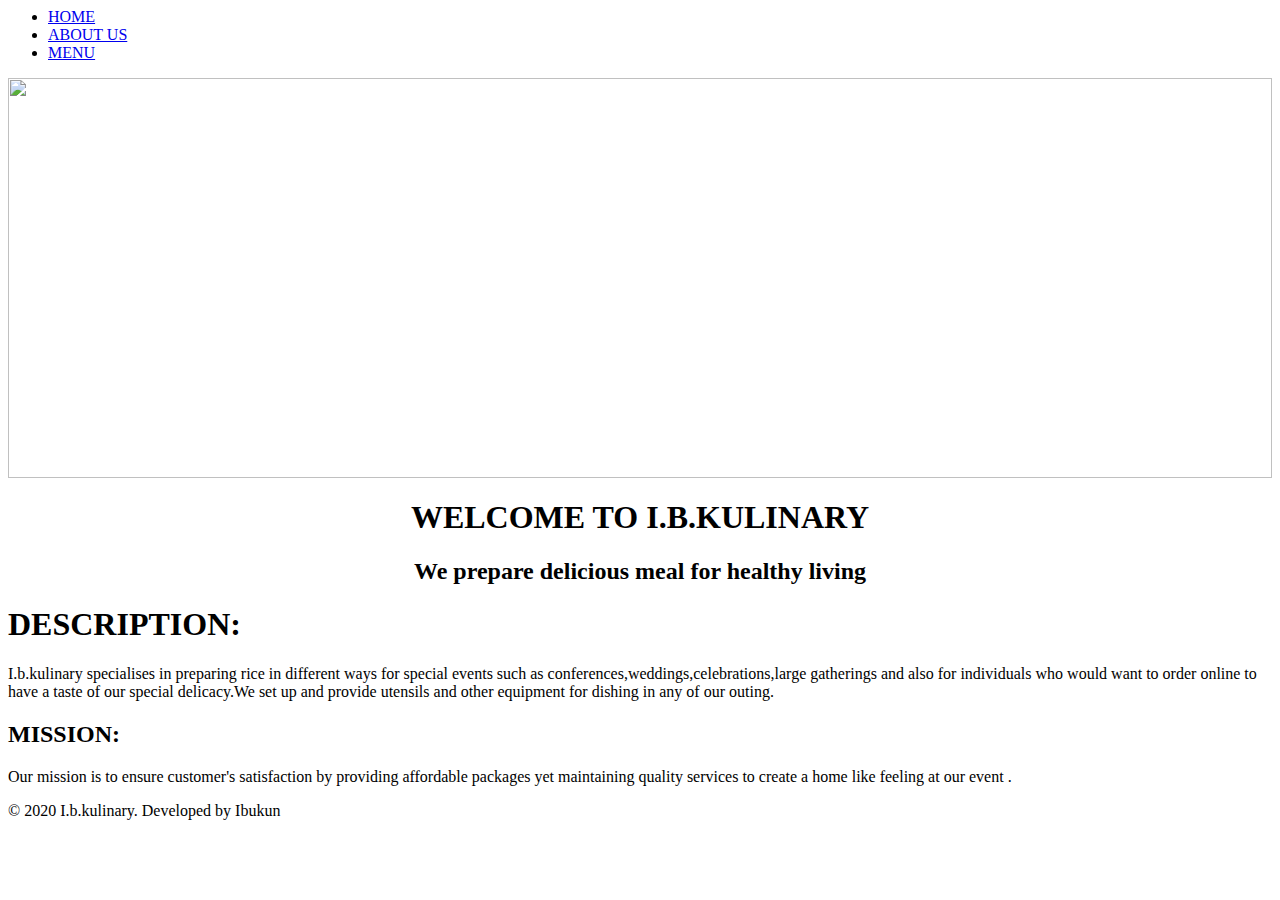
==== about.html @ 17ca629e "Add files via upload" ====
<doctype html>
    <html> 
     <head>
      <meta chaset="utf-8">
      <meta name="viewport" content="width=device-width,initial-scale=1.0,user-scalable=no">
       <link href="style.css" type="text/css" rel="stylesheet">
       <title>I.B.KULINARY</title>
     </head>
     <body>
     <header >
      <nav class="top_menu">
        <ul class="li">
          <li class="home"><a href="..\RESTUARANT\Cover.html">HOME</a></li>
          <li class="about"><a href="..\RESTUARANT\about.html"> ABOUT US</a></li>
          <li class="Contact"><a href="..\RESTUARANT\menu.html">MENU</a></li>
        </ul>
      </nav>
         <img src="IMG/IMAGE 1.jpg"  height="400px"  width="100%">
        <h1><center>WELCOME TO I.B.KULINARY</center></h1>
         <h2><center>We prepare delicious meal for healthy living<center></h2>
      </header>
      <h1 class="bou"> DESCRIPTION: </h1>
      <P>I.b.kulinary specialises in preparing rice in different ways for special events such as conferences,weddings,celebrations,large gatherings and also for individuals who would want to order online to have a taste of our special delicacy.We set up and provide utensils and other equipment for dishing in any of our outing.</P>
      <h2><b>MISSION:</b></h2> 
      <p>Our mission is to ensure customer's satisfaction by providing affordable packages yet maintaining quality  services to create a home like feeling at our event .</p>
    </body>
    <footer>
      <p>&copy; 2020 I.b.kulinary. Developed by Ibukun</p>
    </footer>
    </html>
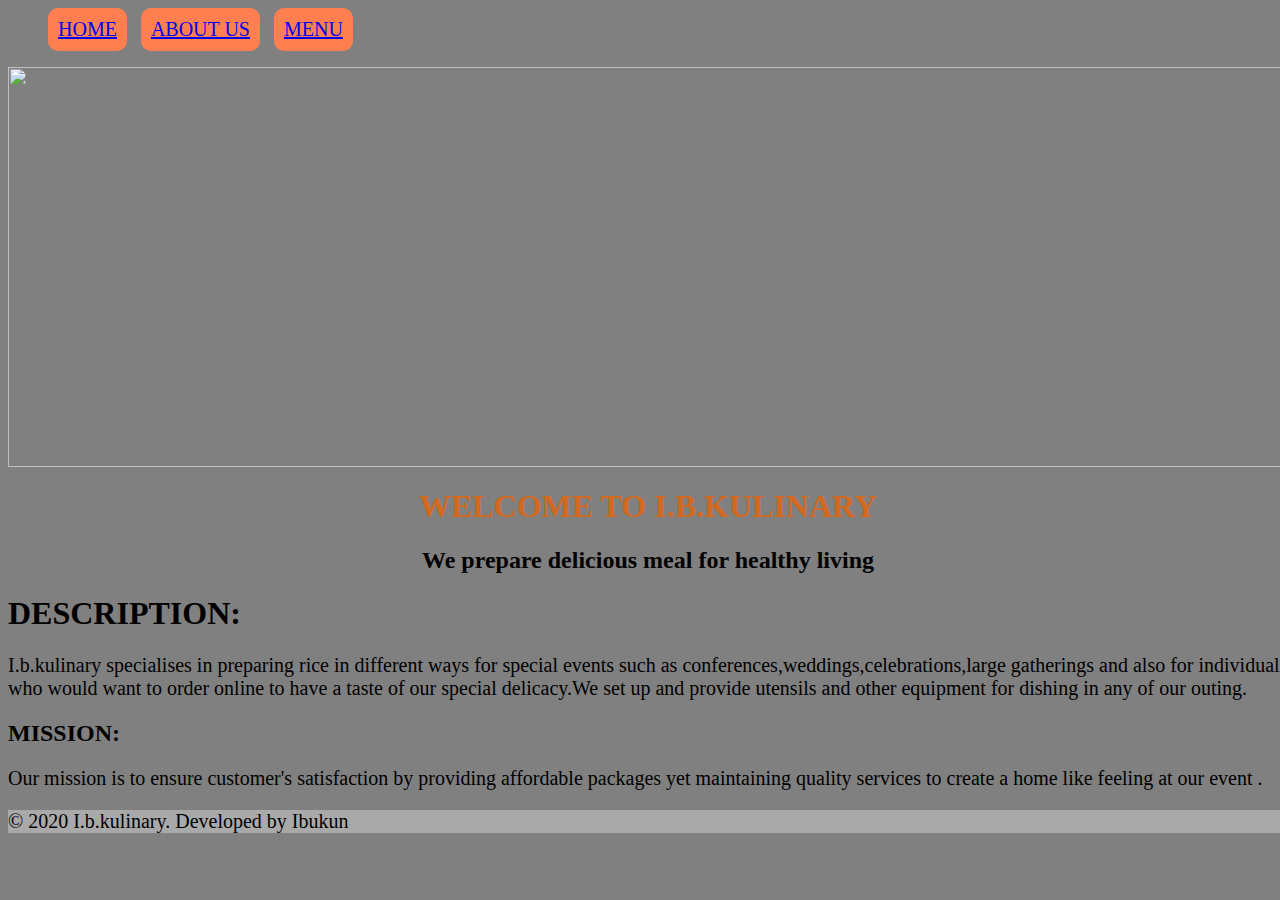
==== commit d9ecf820: "Update about.html" ====
--- a/about.html
+++ b/about.html
@@ -4,6 +4,7 @@
       <meta chaset="utf-8">
       <meta name="viewport" content="width=device-width,initial-scale=1.0,user-scalable=no">
        <link href="style.css" type="text/css" rel="stylesheet">
+       <link rel="icon" href="RESTAURANT/favicon.png" type=images/png" sizes="16/16>
        <title>I.B.KULINARY</title>
      </head>
      <body>
@@ -15,7 +16,7 @@
           <li class="Contact"><a href="..\RESTUARANT\menu.html">MENU</a></li>
         </ul>
       </nav>
-         <img src="IMG/IMAGE 1.jpg"  height="400px"  width="100%">
+         <img src="RESTAURANT/IMAGE 1.jpg"  height="400px"  width="100%">
         <h1><center>WELCOME TO I.B.KULINARY</center></h1>
          <h2><center>We prepare delicious meal for healthy living<center></h2>
       </header>
@@ -27,4 +28,4 @@
     <footer>
       <p>&copy; 2020 I.b.kulinary. Developed by Ibukun</p>
     </footer>
-    </html>+    </html>
--- a/style.css
+++ b/style.css
@@ -0,0 +1,236 @@
+body{
+    background-color: gray;
+    height: auto;
+    width:100%;
+}
+
+header{
+    background-color: #ffffff;
+} 
+
+.top_menu{
+    float: right;
+}
+li{
+display: inline-block;
+font-size: 20px;
+padding:10px;
+margin-right: 10px;
+}
+a:hover{
+  background-color: blue;  
+}
+.Home{
+    background-color:coral;
+    opacity: 0.3px;
+    border-radius: 10px;
+    font-weight: 100;
+}
+.About{
+    background-color:coral;
+    opacity: 0.3px;
+    border-radius: 10px;
+    font-weight: 100; 
+}
+.contact{
+    background-color:coral;
+    opacity: 0.3px;
+    border-radius: 10px;
+    font-weight: 100;
+}
+
+button{
+    background:rgb(233, 216, 220);
+    color: rgb(15, 15, 15);
+    margin: 5px;
+    margin-right:150px;
+}
+h1{
+    font-family: fantasy;
+    color: chocolate;
+    opacity:1px;
+}
+p{
+    font-size: 20px;
+}
+.row{
+   text-align: center;
+   padding-bottom: 20px;
+}
+.column{
+    float: right;
+    width: 25%;
+    background-color: grey;
+    margin-left: 0px;
+}
+.one{
+    border-radius: 15px;
+}
+.two{
+    border-radius: 15px;
+}
+.three{
+    border-radius: 15px;
+}
+.four{
+    border-radius: 15px;
+}
+.bou{
+    color: black;
+}
+.wrong{
+    text-decoration: line-through;
+}
+
+footer{
+    background-color: darkgrey;
+    margin-top:5px ;
+}
+
+
+@media screen and (max-width:920px){
+    html{
+        font-size: 14px;
+    }
+    body{
+        width: 100%;
+        height: auto;
+    }
+
+    .row{
+        align-content: center;
+        text-align: center;
+        padding-bottom: 5px;
+     }
+    
+     .column{
+         width: 100%;
+         background-color: gray;
+         
+         
+    }
+    li{
+        display: inline-block;
+        font-size: 14px;
+        padding:4px;
+        margin-right: 5px;
+    }
+}
+@media  screen and (min-width:1024px) and (max-width:1024px){
+    html{
+        font-size: 20px;
+    }
+    body{
+        width: 100%;
+        height: auto;
+    }
+
+    .row{
+        text-align: center;
+        padding-bottom: 5px;
+     }
+     .column{
+         float: right;
+         width: 25%;
+         background-color: gray;
+     }
+     .one{
+         width: 200px;
+     }
+     .two{
+         width: 200px;
+     }
+     .three{
+         width: 200px;
+     }
+     .four{
+         width: 200px;
+     }
+     
+    li{
+        display: inline-block;
+        font-size: 20px;
+        padding:10px;
+        margin-right: 10px;
+    }
+}
+@media  screen and (min-width:1440px) and (max-width:1440px){
+    html{
+        font-size: 28px;
+    }
+    body{
+        width: 100%;
+        height: auto;
+    }
+
+    .row{
+        text-align: center;
+        padding-bottom: 5px;
+     }
+     .column{
+         float: left;
+         width: 25%;
+         background-color: gray;
+     }
+     .one{
+         width: 300px;
+     }
+     .two{
+         width: 300px;
+     }
+     .three{
+         width: 300px;
+     }
+     four{
+        width: 300px;
+    } 
+    li{
+        display: inline-block;
+        font-size: 30px;
+        padding:10px;
+        margin-right: 10px;
+    }
+}
+@media  screen and (min-width:2560px) and (max-width:2560px){
+    html{
+        font-size: 50px;
+    }
+    body{
+        
+        width: 100%;
+        height: auto;
+    }
+
+    .row{
+        text-align: center;
+        padding-bottom: 5px;
+     }
+
+     .column{
+         float: right;
+         width: 25%;
+         background-color: gray;
+     }
+     .one{
+         width: 300px;
+     }
+     .two{
+         width: 300px;
+     }
+     .three{
+         width: 300px;
+     }
+     four{
+        width: 300px;
+    } 
+    li{
+        display: inline-block;
+        font-size: 40px;
+        padding:10px;
+        margin-right: 10px;
+    }
+}
+
+
+
+
